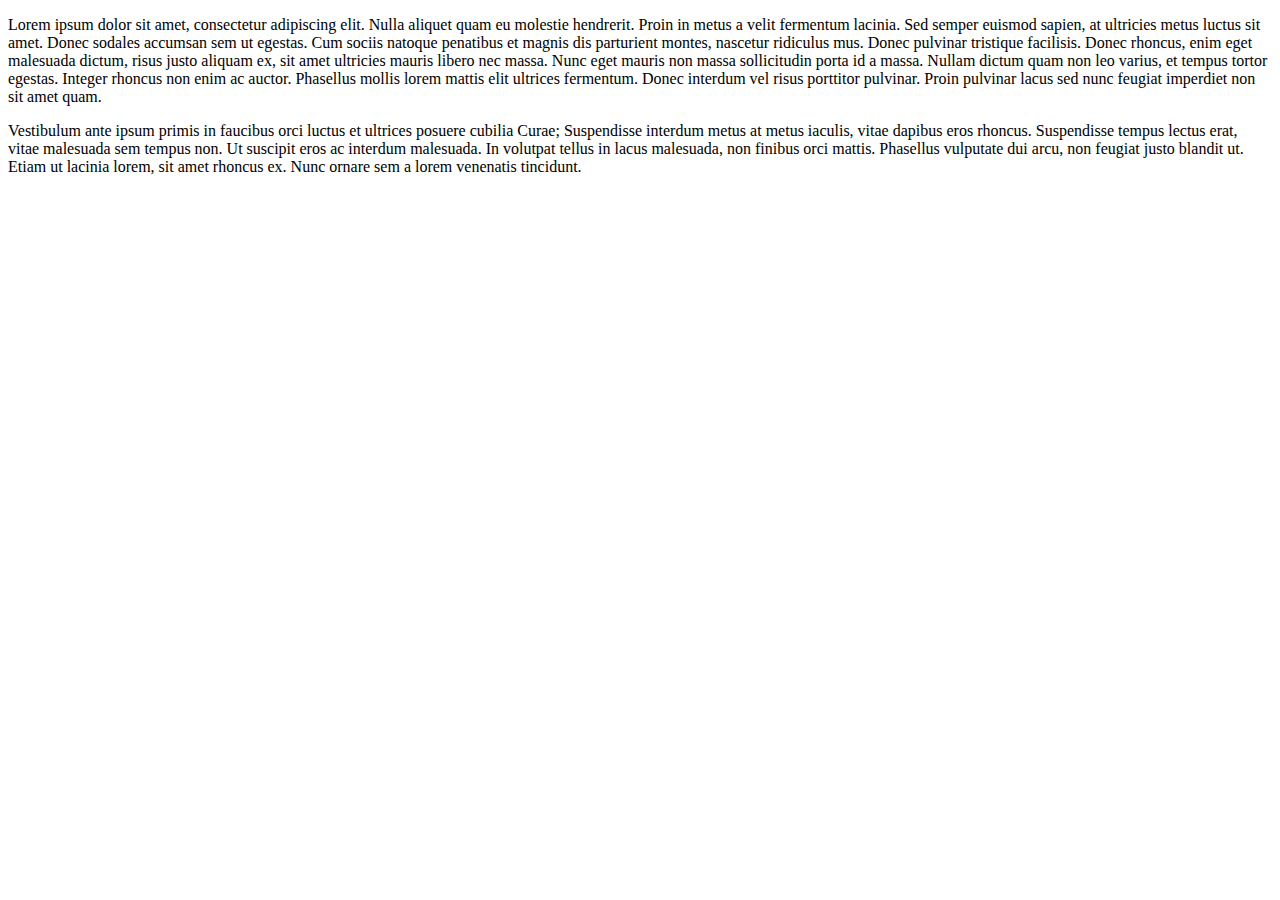
==== Exercice 4/index.html @ f4dc5bae "Exercices et correction 1 2 3" ====
<!doctype html>
<html lang="fr" dir="ltr">
<head>
  <meta charset="utf-8">
  <title>Exercice 1 à 3</title>
  <script src="assets/js/jquery-3.3.1.min.js"></script>
</head>

<body>
  <p id="firstText">
    Lorem ipsum dolor sit amet, consectetur adipiscing elit. Nulla aliquet quam eu molestie hendrerit. Proin in metus a velit fermentum lacinia. Sed semper euismod sapien, at ultricies metus luctus sit amet. Donec sodales accumsan sem ut egestas. Cum sociis natoque penatibus et magnis dis parturient montes, nascetur ridiculus mus. Donec pulvinar tristique facilisis. Donec rhoncus, enim eget malesuada dictum, risus justo aliquam ex, sit amet ultricies mauris libero nec massa. Nunc eget mauris non massa sollicitudin porta id a massa. Nullam dictum quam non leo varius, et tempus tortor egestas. Integer rhoncus non enim ac auctor. Phasellus mollis lorem mattis elit ultrices fermentum. Donec interdum vel risus porttitor pulvinar. Proin pulvinar lacus sed nunc feugiat imperdiet non sit amet quam.
  </p>
  <p id="secondText">
    Vestibulum ante ipsum primis in faucibus orci luctus et ultrices posuere cubilia Curae; Suspendisse interdum metus at metus iaculis, vitae dapibus eros rhoncus. Suspendisse tempus lectus erat, vitae malesuada sem tempus non. Ut suscipit eros ac interdum malesuada. In volutpat tellus in lacus malesuada, non finibus orci mattis. Phasellus vulputate dui arcu, non feugiat justo blandit ut. Etiam ut lacinia lorem, sit amet rhoncus ex. Nunc ornare sem a lorem venenatis tincidunt.
  </p>

</body>
</html>
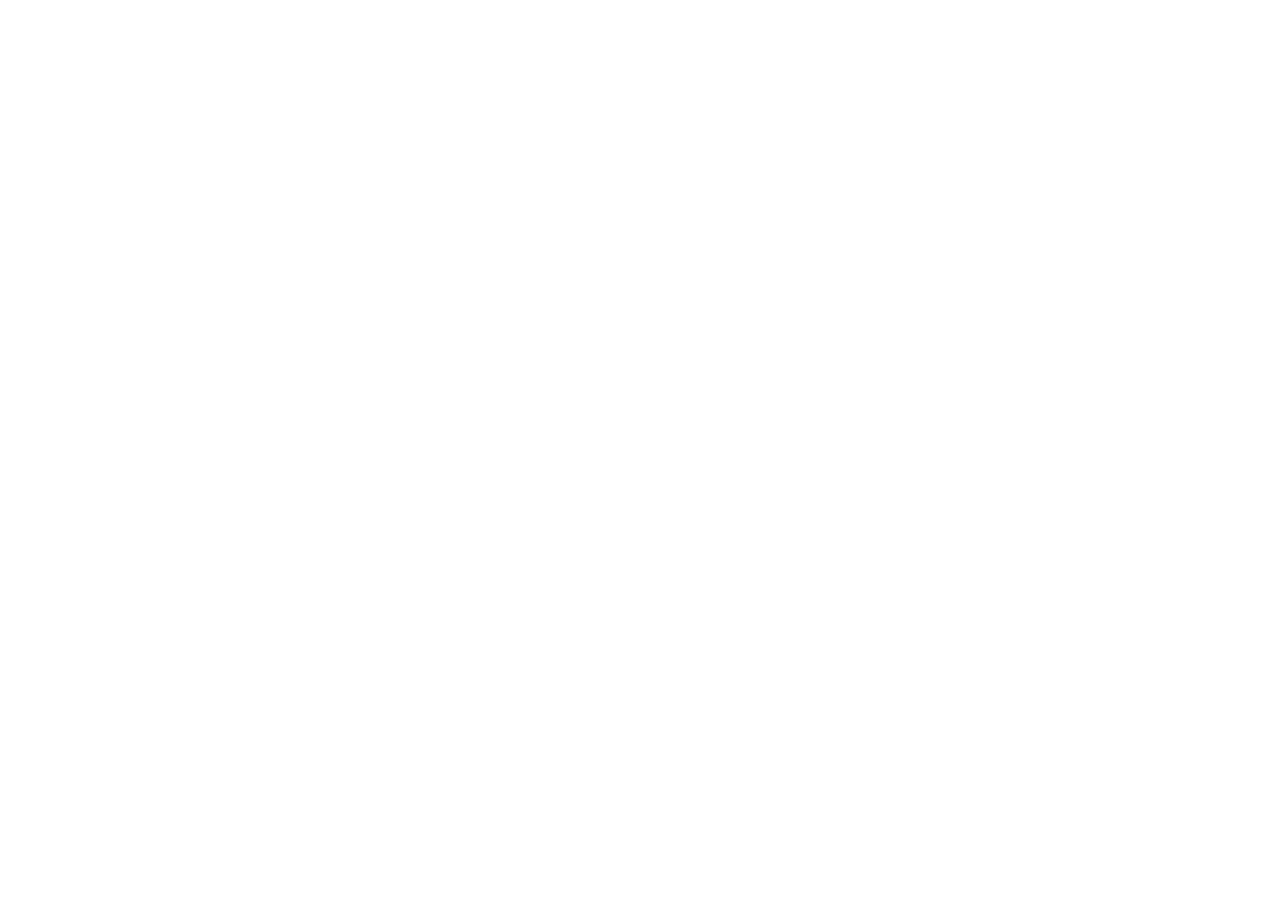
==== commit b1f45fa4: "Exo 4 et 5" ====
--- a/Exercice 4/index.html
+++ b/Exercice 4/index.html
@@ -3,7 +3,7 @@
 <head>
   <meta charset="utf-8">
   <title>Exercice 1 à 3</title>
-  <script src="assets/js/jquery-3.3.1.min.js"></script>
+  <script src="assets/js/jquery-3.2.1.js"></script>
 </head>
 
 <body>
@@ -14,5 +14,6 @@
     Vestibulum ante ipsum primis in faucibus orci luctus et ultrices posuere cubilia Curae; Suspendisse interdum metus at metus iaculis, vitae dapibus eros rhoncus. Suspendisse tempus lectus erat, vitae malesuada sem tempus non. Ut suscipit eros ac interdum malesuada. In volutpat tellus in lacus malesuada, non finibus orci mattis. Phasellus vulputate dui arcu, non feugiat justo blandit ut. Etiam ut lacinia lorem, sit amet rhoncus ex. Nunc ornare sem a lorem venenatis tincidunt.
   </p>
 
+  <script src=assets/js/main4.js></script>
 </body>
 </html>
